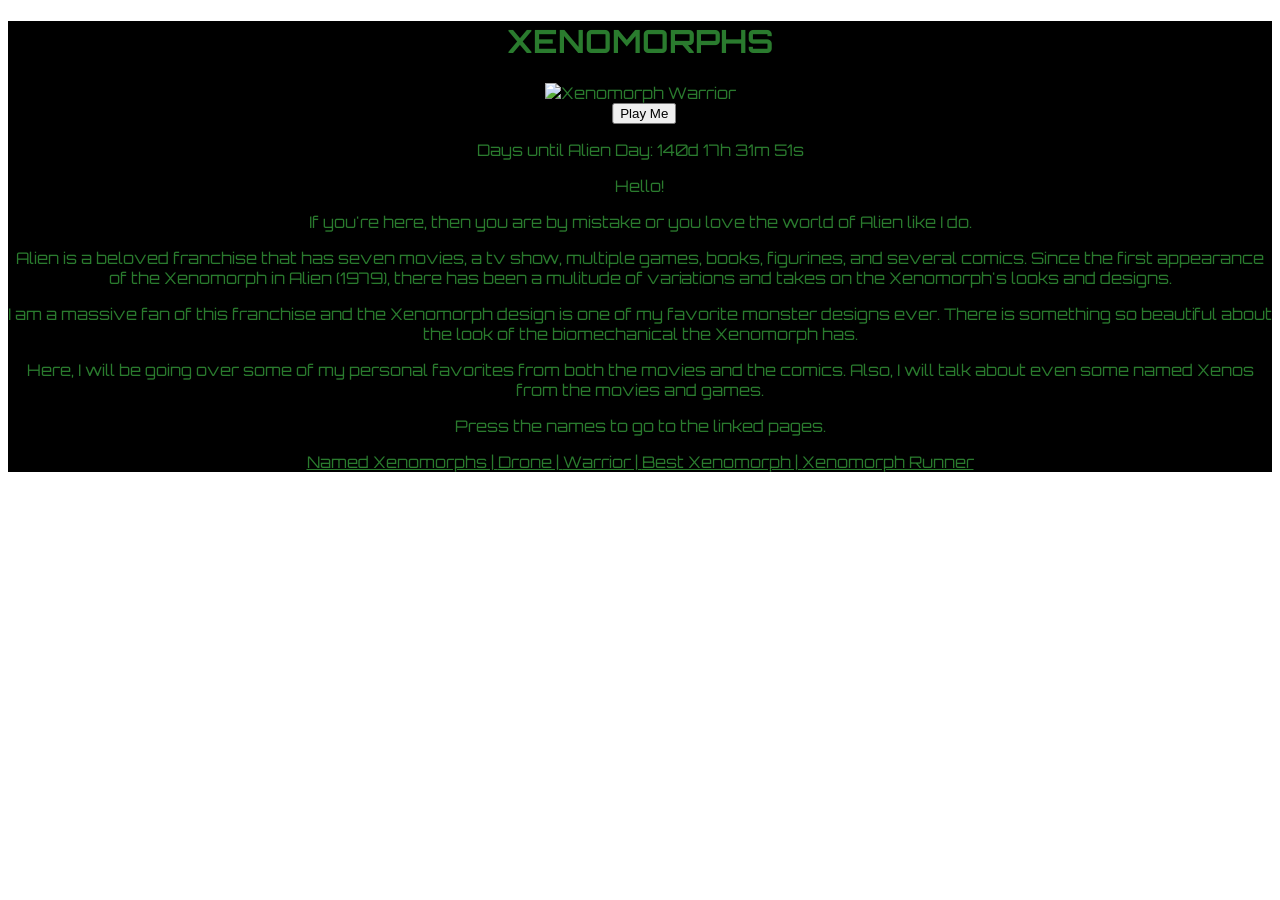
==== index.html @ 9f54e9b0 "Add files via upload" ====
<!DOCTYPE html>
<html lang="en">
<head>
    <title>Xenomorphs</title>
    <meta charset="utf-8">
    <meta name="viewport" content="width=device-width, initial-scale=1.0">
    <link rel="preconnect" href="https://fonts.googleapis.com">
    <link rel="preconnect" href="https://fonts.gstatic.com" crossorigin>
    <link href="https://fonts.googleapis.com/css2?family=Orbitron:wght@400..900&display=swap" rel="stylesheet">
    <link href="StyleEditor.css" rel="stylesheet"> 
</head>

<body>
    <div class="background">
    <div class="text">
    <h1>XENOMORPHS</h1>
    <img src="images/XenomorphWarrior.jpg" width="400" height="400" alt="Xenomorph Warrior">
    </div>

    <audio id="bootAudio" src="media/NostromoBootUp.mp3"></audio>
    <div class="horizontal-center">
        <button onclick="document.getElementById('bootAudio').play()">Play Me</button>
    </div>


    <!-- Display the countdown timer in an element -->
    <div class="text">
        <p id="demo"></p>
    </div>
    <div class="text">
        <p>Hello!</p> 
        <p>If you're here, then you are by mistake or you love the world of Alien like I do.</p>
        <p>Alien is a beloved franchise that has seven movies, a tv show, multiple games, books, figurines, and several comics. Since the first appearance of the Xenomorph in Alien (1979), there has been a mulitude of variations and takes on the Xenomorph's looks and designs.</p>
        <p>I am a massive fan of this franchise and the Xenomorph design is one of my favorite monster designs ever. There is something so beautiful about the look of the biomechanical the Xenomorph has.</p>
        <p>Here, I will be going over some of my personal favorites from both the movies and the comics. Also, I will talk about even some named Xenos from the movies and games.</p>
        <p>Press the names to go to the linked pages.</p>
        <a href="NamedXenomorphs.html">Named Xenomorphs | <a href="XenomorphDrone.html"> Drone | </a> <a href="XenomorphWarrior.html"> Warrior | </a> <a href="BestXenomorph.html"> Best Xenomorph | <a href="XenomorphDog.html"> Xenomorph Runner</a></a></a>
    </div>
    </div>


<script>
    // Set the date we're counting down to
    var countDownDate = new Date("April 26, 2027").getTime();

    // Update the count down every 1 second
    var x = setInterval(function() {

    // Get today's date and time
    var now = new Date().getTime();

    // Find the distance between now and the count down date
    var distance = countDownDate - now;

    // Time calculations for days, hours, minutes and seconds
    var days = Math.floor(distance / (1000 * 60 * 60 * 24));
    var hours = Math.floor((distance % (1000 * 60 * 60 * 24)) / (1000 * 60 * 60));
    var minutes = Math.floor((distance % (1000 * 60 * 60)) / (1000 * 60));
    var seconds = Math.floor((distance % (1000 * 60)) / 1000);

    // Display the result in the element with id="demo"
    document.getElementById("demo").innerHTML = "Days until Alien Day: " + days + "d " + hours + "h "
    + minutes + "m " + seconds + "s ";

    // If the count down is finished, write some text
    if (distance < 0) {
        clearInterval(x);
        document.getElementById("demo").innerHTML = "Happy Alien Day!";
    }
    }, 1000);
</script>


    <script>
    window.addEventListener("DOMContentLoaded", () => {
        let playCount = 0;
        const audio = document.getElementById("bootAudio");
        

        // Try autoplay
        audio.play().catch(() => {
            // If blocked, wait for click
            document.addEventListener("click", () => {
                audio.play();
            }, { once: true });
        });

        // Play twice total
        audio.addEventListener("ended", () => {
            playCount++;
            if (playCount < 1) {
                audio.currentTime = 0;
                audio.play();
            }
        });
    });
    </script>
</body>
</html>
---- StyleEditor.css ----
@charset "utf-8";

.background {
    background-color: black;
}

a {
    color: black;
}

.container {
    position: relative;
}

.horizontal-center {
  margin: 0;
  position: relative;
  top: 50%;
  -ms-transform: translateX(47%);
  transform: translateX(47.8%);
}

.text, a {
    text-align: center;
    color: #2a7b2e;
    font-family: "Orbitron", sans-serif;
    
}
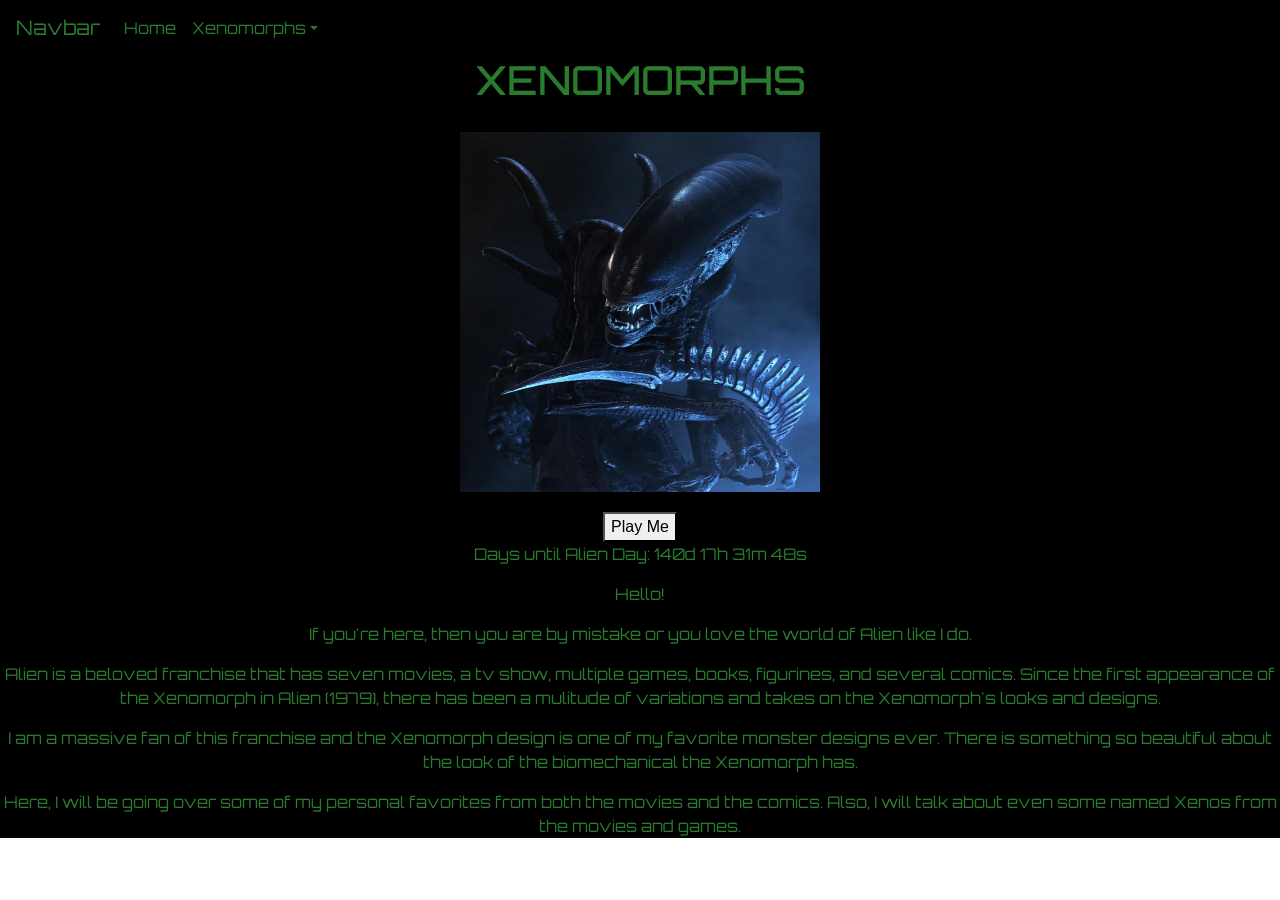
==== commit fa53cecc: "Add files via upload" ====
--- a/index.html
+++ b/index.html
@@ -7,10 +7,39 @@
     <link rel="preconnect" href="https://fonts.googleapis.com">
     <link rel="preconnect" href="https://fonts.gstatic.com" crossorigin>
     <link href="https://fonts.googleapis.com/css2?family=Orbitron:wght@400..900&display=swap" rel="stylesheet">
+    <link rel="canonical" href="https://getbootstrap.com/docs/4.3/examples/navbar-static/">
+    <link href="css/bootstrap.min.css" rel="stylesheet">
     <link href="StyleEditor.css" rel="stylesheet"> 
 </head>
 
 <body>
+
+    <nav class="navbar navbar-expand-lg navbar-dark" style="background-color: black;">
+  <a class="navbar-brand" href="#" style="color:#2a7b2e">Navbar</a>
+  <button class="navbar-toggler" type="button" data-toggle="collapse" data-target="#navbarSupportedContent" aria-controls="navbarSupportedContent" aria-expanded="false" aria-label="Toggle navigation">
+    <span class="navbar-toggler-icon"></span>
+  </button>
+
+  <div class="collapse navbar-collapse" id="navbarSupportedContent">
+    <ul class="navbar-nav mr-auto">
+      <li class="nav-item active">
+        <a class="nav-link" href="./index.html" style="color:#2a7b2e">Home <span class="sr-only">(current)</span></a>
+      </li>
+      <li class="nav-item dropdown">
+        <a class="nav-link dropdown-toggle" href="#" id="navbarDropdown" role="button" data-toggle="dropdown" aria-haspopup="true" aria-expanded="false" style="color:#2a7b2e">Xenomorphs</a>
+        <div class="dropdown-menu" aria-labelledby="navbarDropdown" style="background-color: black;">
+          <a class="dropdown-item" href="BestXenomorph.html" style="color:#2a7b2e">Best Xenomorph</a>
+          <a class="dropdown-item" href="NamedXenomorphs.html" style="color:#2a7b2e">Named Xenomorphs</a>
+          <a class="dropdown-item" href="XenomorphDrone.html" style="color:#2a7b2e">Xenomorph Drone</a>
+          <a class="dropdown-item" href="XenomorphDog.html" style="color:#2a7b2e">Xenomorph Runner</a>
+          <a class="dropdown-item" href="XenomorphWarrior.html" style="color:#2a7b2e">Xenomorph Warrior</a>
+        </div>
+      </li>
+    </ul>
+  </div>
+</nav>
+
+
     <div class="background">
     <div class="text">
     <h1>XENOMORPHS</h1>
@@ -23,6 +52,7 @@
     </div>
 
 
+
     <!-- Display the countdown timer in an element -->
     <div class="text">
         <p id="demo"></p>
@@ -33,8 +63,6 @@
         <p>Alien is a beloved franchise that has seven movies, a tv show, multiple games, books, figurines, and several comics. Since the first appearance of the Xenomorph in Alien (1979), there has been a mulitude of variations and takes on the Xenomorph's looks and designs.</p>
         <p>I am a massive fan of this franchise and the Xenomorph design is one of my favorite monster designs ever. There is something so beautiful about the look of the biomechanical the Xenomorph has.</p>
         <p>Here, I will be going over some of my personal favorites from both the movies and the comics. Also, I will talk about even some named Xenos from the movies and games.</p>
-        <p>Press the names to go to the linked pages.</p>
-        <a href="NamedXenomorphs.html">Named Xenomorphs | <a href="XenomorphDrone.html"> Drone | </a> <a href="XenomorphWarrior.html"> Warrior | </a> <a href="BestXenomorph.html"> Best Xenomorph | <a href="XenomorphDog.html"> Xenomorph Runner</a></a></a>
     </div>
     </div>
 
@@ -70,30 +98,11 @@
     }, 1000);
 </script>
 
+<script src="https://code.jquery.com/jquery-3.2.1.slim.min.js" integrity="sha384-KJ3o2DKtIkvYIK3UENzmM7KCkRr/rE9/Qpg6aAZGJwFDMVNA/GpGFF93hXpG5KkN" crossorigin="anonymous"></script>
+<script>window.jQuery || document.write('<script src="/js/vendor/jquery-slim.min.js"><\/script>')</script>
+<script src="js/vendor/popper.min.js]"></script>
+<script src="js/bootstrap.min.js"></script>
+<script src="js/vendor/holder.min.js"></script>
 
-    <script>
-    window.addEventListener("DOMContentLoaded", () => {
-        let playCount = 0;
-        const audio = document.getElementById("bootAudio");
-        
-
-        // Try autoplay
-        audio.play().catch(() => {
-            // If blocked, wait for click
-            document.addEventListener("click", () => {
-                audio.play();
-            }, { once: true });
-        });
-
-        // Play twice total
-        audio.addEventListener("ended", () => {
-            playCount++;
-            if (playCount < 1) {
-                audio.currentTime = 0;
-                audio.play();
-            }
-        });
-    });
-    </script>
 </body>
 </html>
--- a/StyleEditor.css
+++ b/StyleEditor.css
@@ -2,10 +2,6 @@
 
 .background {
     background-color: black;
-}
-
-a {
-    color: black;
 }
 
 .container {
@@ -13,11 +9,7 @@
 }
 
 .horizontal-center {
-  margin: 0;
-  position: relative;
-  top: 50%;
-  -ms-transform: translateX(47%);
-  transform: translateX(47.8%);
+  text-align: center;
 }
 
 .text, a {
@@ -27,4 +19,8 @@
     
 }
 
+img {
+    transform: scale(90%);
+}
 
+
